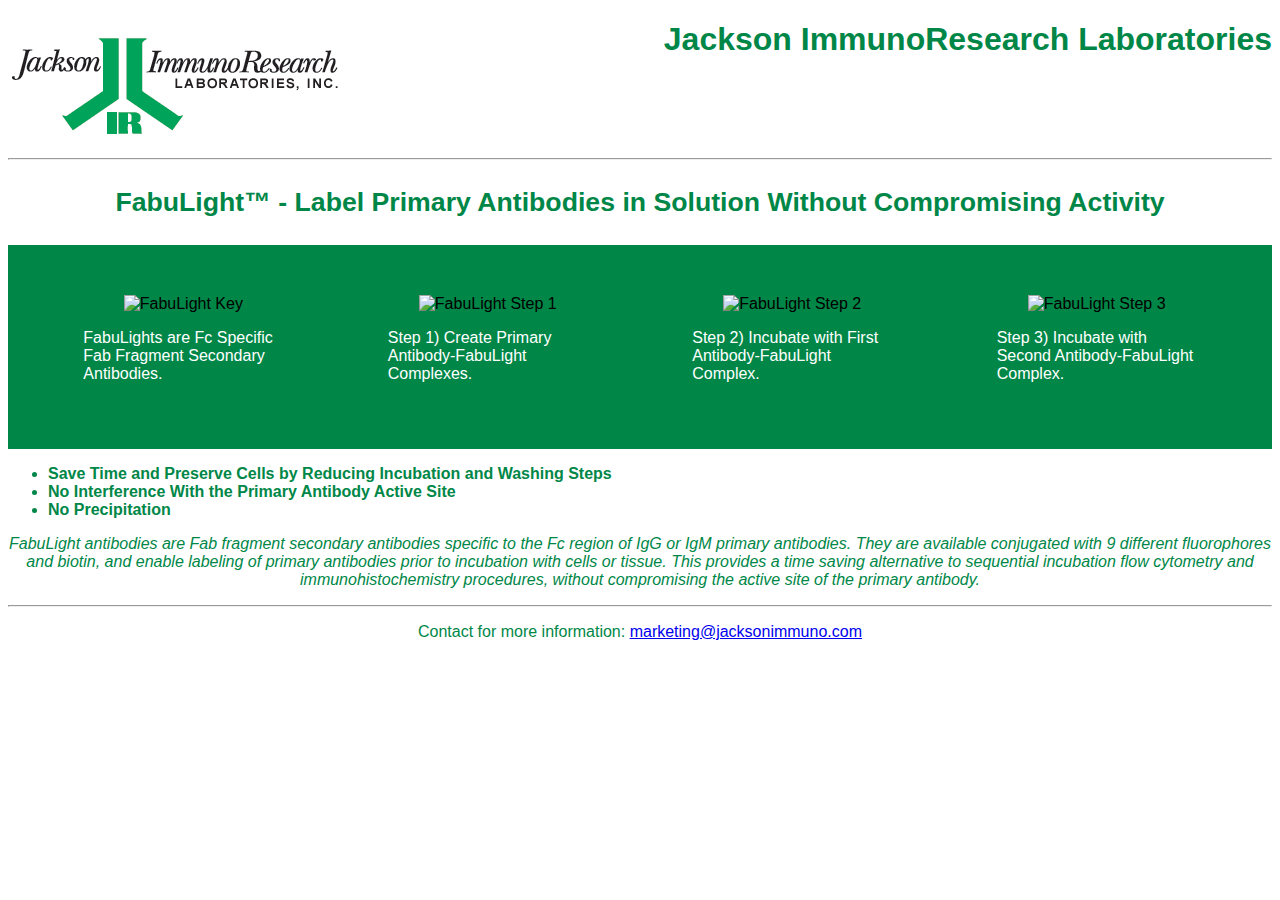
==== unit_3/index.html @ 09d54023 "Unit 3" ====
<!DOCTYPE html>
<html>
	<head>
		<link rel="stylesheet" type="text/css" href="css/style.css">
		<title>Jackson ImmunoResearch
		</title>
	</head>
	<body>
		<img id="logo" src="logo.gif" alt="Jackson ImmunoResearch Logo" title="Jackson ImmunoResearch Logo">
		<h1>Jackson ImmunoResearch Laboratories</h1>
		<hr>
		<p id="slogan">FabuLight&trade; - Label Primary Antibodies in Solution Without Compromising Activity</p>
		<div id="imageblock">
			<div class="fabimage">
				<img src="fabulight-key.jpg." alt="FabuLight Key" title="FabuLight&trade; - Label Primary Antibodies in Solution Without Compromising Activity.">
				<p style="color: white; text-align: left;">FabuLights are Fc Specific Fab Fragment Secondary Antibodies.</p>
			</div>
			<div class="fabimage">
				<img src="fabulight-1.jpg." alt="FabuLight Step 1" title="FabuLight&trade; - Label Primary Antibodies in Solution Without Compromising Activity.">
				<p style="color: white; text-align: left;">Step 1) Create Primary Antibody-FabuLight Complexes.</p>
			</div>
			<div class="fabimage">
				<img src="fabulight-2.jpg." alt="FabuLight Step 2" title="FabuLight&trade; - Label Primary Antibodies in Solution Without Compromising Activity.">
				<p style="color: white; text-align: left;">Step 2) Incubate with First Antibody-FabuLight Complex.</p>
			</div>
			<div class="fabimage">
				<img src="fabulight-3.jpg." alt="FabuLight Step 3" title="FabuLight&trade; - Label Primary Antibodies in Solution Without Compromising Activity.">
				<p style="color: white; text-align: left;">Step 3) Incubate with Second Antibody-FabuLight Complex.</p>
			</div>
		</div>
		<ul>
			<li>Save Time and Preserve Cells by Reducing Incubation and Washing Steps</li>
			<li>No Interference With the Primary Antibody Active Site</li>
			<li>No Precipitation</li>
		</ul>
		<p><i>FabuLight antibodies are Fab fragment secondary antibodies specific to the Fc region of IgG or IgM primary antibodies. They are available conjugated with 9 different fluorophores and biotin, and enable labeling of primary antibodies prior to incubation with cells or tissue. This provides a time saving alternative to sequential incubation flow cytometry and immunohistochemistry procedures, without compromising the active site of the primary antibody.</i></p>
		<hr>
		<div id="footer">
			<p>Contact for more information: <a href="mailto:marketing@jacksonimmuno.com">marketing@jacksonimmuno.com</a></p>
		</div>
	</body>
</html>
---- unit_3/css/style.css ----
body {
	text-align: center;
	font-family: "lucida sans unicode", "lucida grande", sans-serif
}
#slogan {
	font-size: 20pt;
	font-weight: 800;
}
h1 {
	color: #008748;
	text-align: right;
	margin-bottom: 100px;
}
p {
	color: #008748;
}
#logo {
	float: left;
}
hr {
	color: #008748;
}
ul {
	color: #008748;
	text-align: left;
	font-weight: 800;
}
.fabimage {
	width: 200px;
	display: inline-block;
	margin: 50px;
}
#imageblock {
	background: #008748;
}
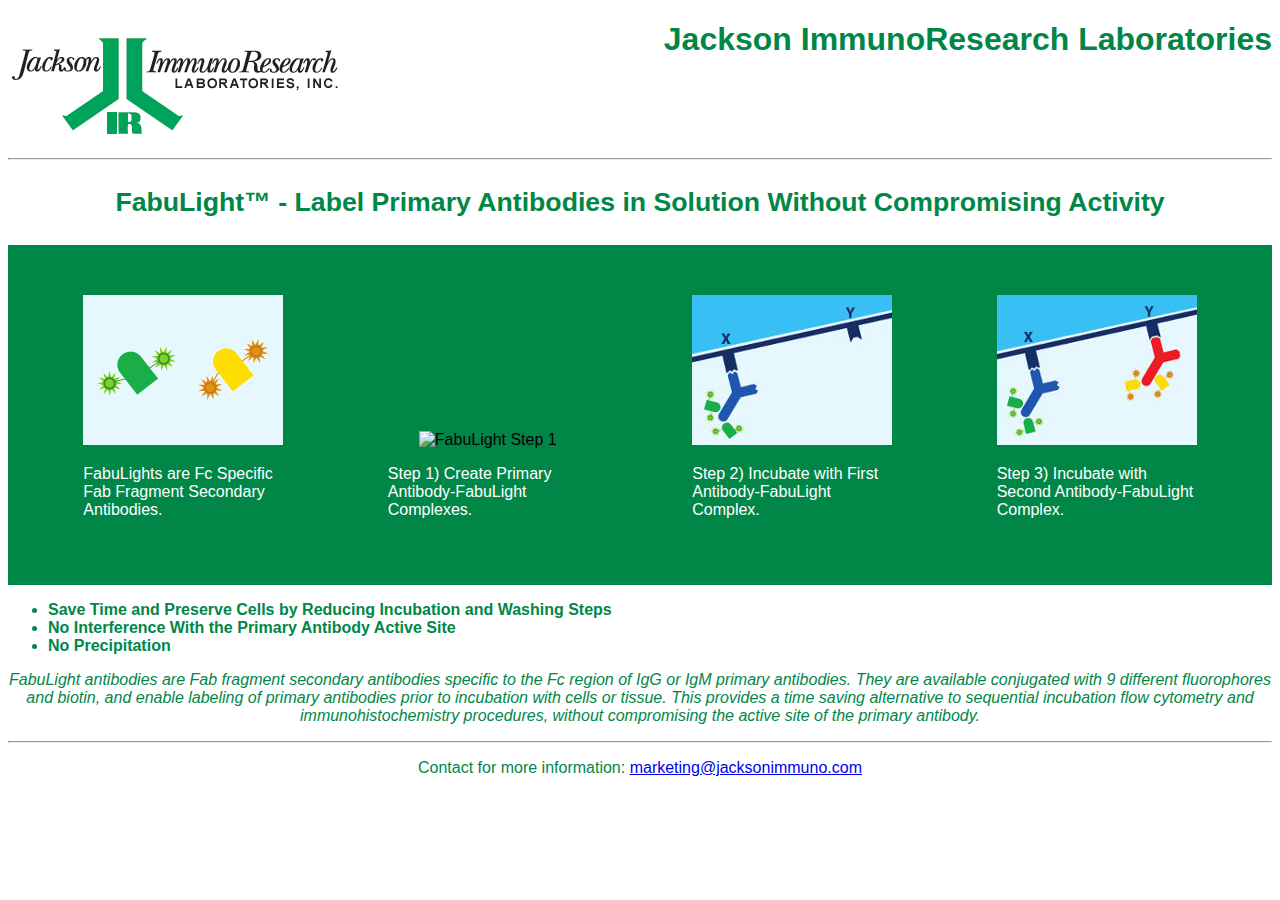
==== commit ce8edab1: "unit_3.1" ====
--- a/unit_3/index.html
+++ b/unit_3/index.html
@@ -12,19 +12,19 @@
 		<p id="slogan">FabuLight&trade; - Label Primary Antibodies in Solution Without Compromising Activity</p>
 		<div id="imageblock">
 			<div class="fabimage">
-				<img src="fabulight-key.jpg." alt="FabuLight Key" title="FabuLight&trade; - Label Primary Antibodies in Solution Without Compromising Activity.">
+				<img src="fabulight-key.jpg" alt="FabuLight Key" title="FabuLight&trade; - Label Primary Antibodies in Solution Without Compromising Activity.">
 				<p style="color: white; text-align: left;">FabuLights are Fc Specific Fab Fragment Secondary Antibodies.</p>
 			</div>
 			<div class="fabimage">
-				<img src="fabulight-1.jpg." alt="FabuLight Step 1" title="FabuLight&trade; - Label Primary Antibodies in Solution Without Compromising Activity.">
+				<img src="fabulight-1.jpg" alt="FabuLight Step 1" title="FabuLight&trade; - Label Primary Antibodies in Solution Without Compromising Activity.">
 				<p style="color: white; text-align: left;">Step 1) Create Primary Antibody-FabuLight Complexes.</p>
 			</div>
 			<div class="fabimage">
-				<img src="fabulight-2.jpg." alt="FabuLight Step 2" title="FabuLight&trade; - Label Primary Antibodies in Solution Without Compromising Activity.">
+				<img src="fabulight-2.jpg" alt="FabuLight Step 2" title="FabuLight&trade; - Label Primary Antibodies in Solution Without Compromising Activity.">
 				<p style="color: white; text-align: left;">Step 2) Incubate with First Antibody-FabuLight Complex.</p>
 			</div>
 			<div class="fabimage">
-				<img src="fabulight-3.jpg." alt="FabuLight Step 3" title="FabuLight&trade; - Label Primary Antibodies in Solution Without Compromising Activity.">
+				<img src="fabulight-3.jpg" alt="FabuLight Step 3" title="FabuLight&trade; - Label Primary Antibodies in Solution Without Compromising Activity.">
 				<p style="color: white; text-align: left;">Step 3) Incubate with Second Antibody-FabuLight Complex.</p>
 			</div>
 		</div>
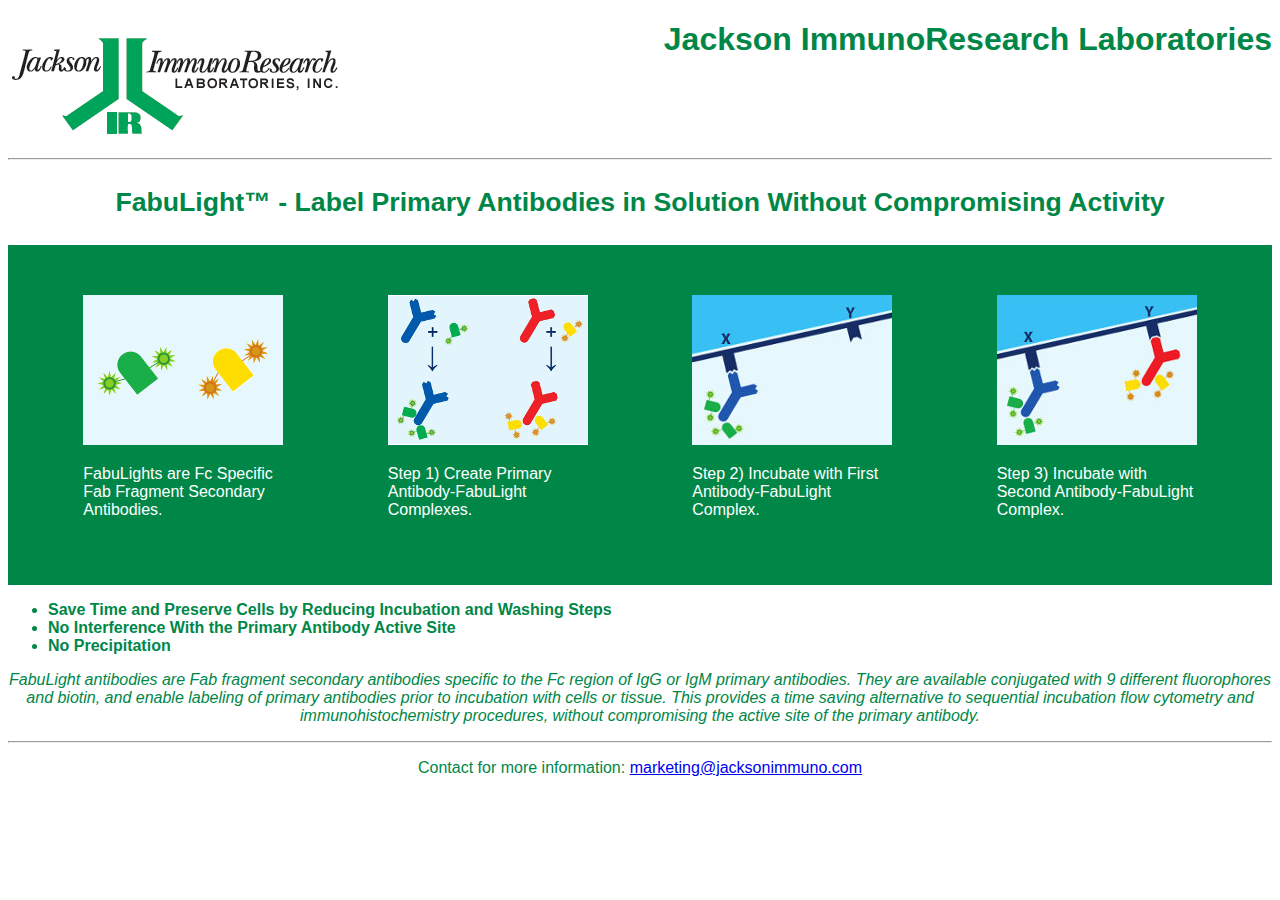
==== commit 612f4fcc: "unit_3.2" ====
--- a/unit_3/index.html
+++ b/unit_3/index.html
@@ -16,7 +16,7 @@
 				<p style="color: white; text-align: left;">FabuLights are Fc Specific Fab Fragment Secondary Antibodies.</p>
 			</div>
 			<div class="fabimage">
-				<img src="fabulight-1.jpg" alt="FabuLight Step 1" title="FabuLight&trade; - Label Primary Antibodies in Solution Without Compromising Activity.">
+				<img src="fabulight-1.JPG" alt="FabuLight Step 1" title="FabuLight&trade; - Label Primary Antibodies in Solution Without Compromising Activity.">
 				<p style="color: white; text-align: left;">Step 1) Create Primary Antibody-FabuLight Complexes.</p>
 			</div>
 			<div class="fabimage">
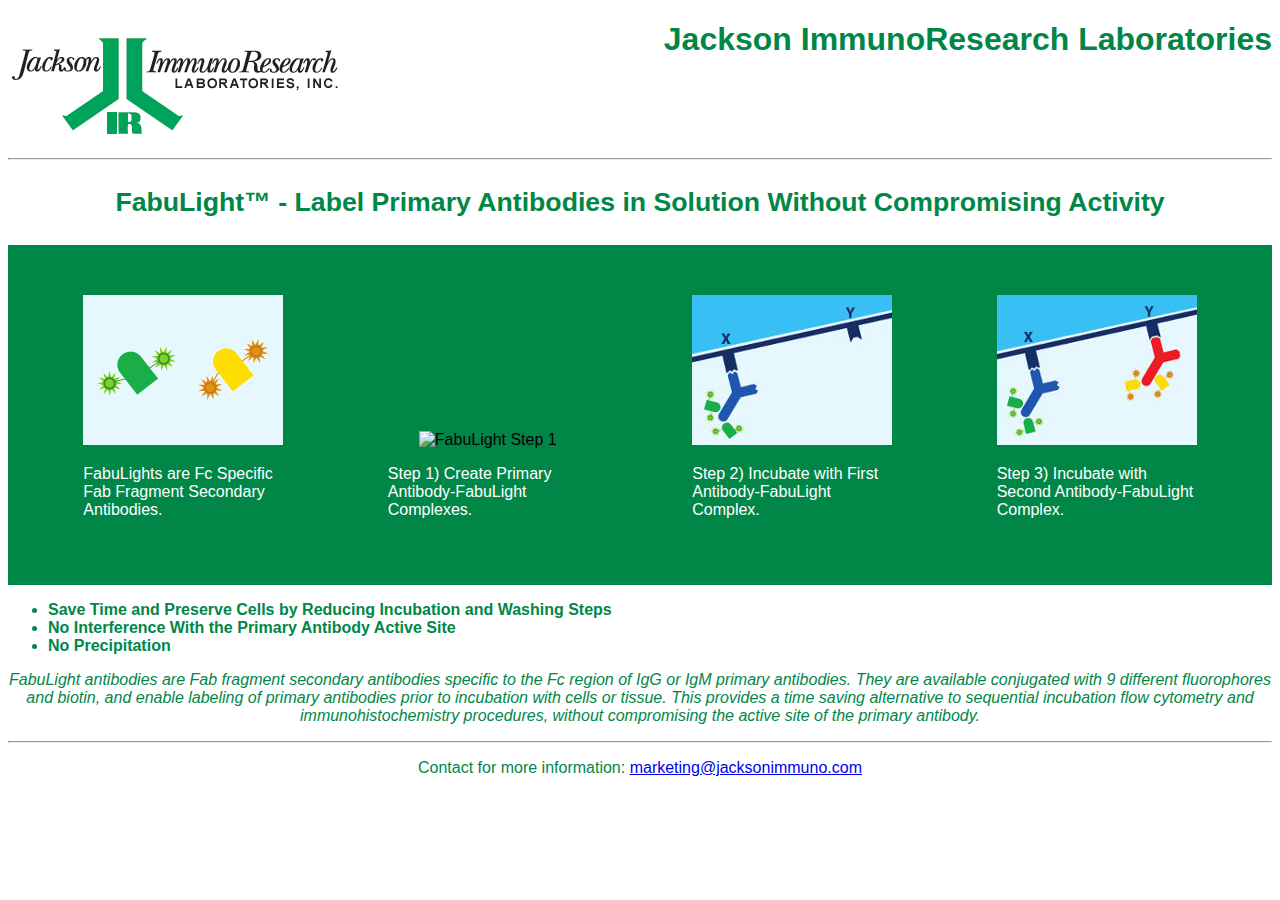
==== commit 4e2313b4: "Unit_3.2.2" ====
--- a/unit_3/index.html
+++ b/unit_3/index.html
@@ -16,7 +16,7 @@
 				<p style="color: white; text-align: left;">FabuLights are Fc Specific Fab Fragment Secondary Antibodies.</p>
 			</div>
 			<div class="fabimage">
-				<img src="fabulight-1.JPG" alt="FabuLight Step 1" title="FabuLight&trade; - Label Primary Antibodies in Solution Without Compromising Activity.">
+				<img src="fabulight-1.jpg" alt="FabuLight Step 1" title="FabuLight&trade; - Label Primary Antibodies in Solution Without Compromising Activity.">
 				<p style="color: white; text-align: left;">Step 1) Create Primary Antibody-FabuLight Complexes.</p>
 			</div>
 			<div class="fabimage">
